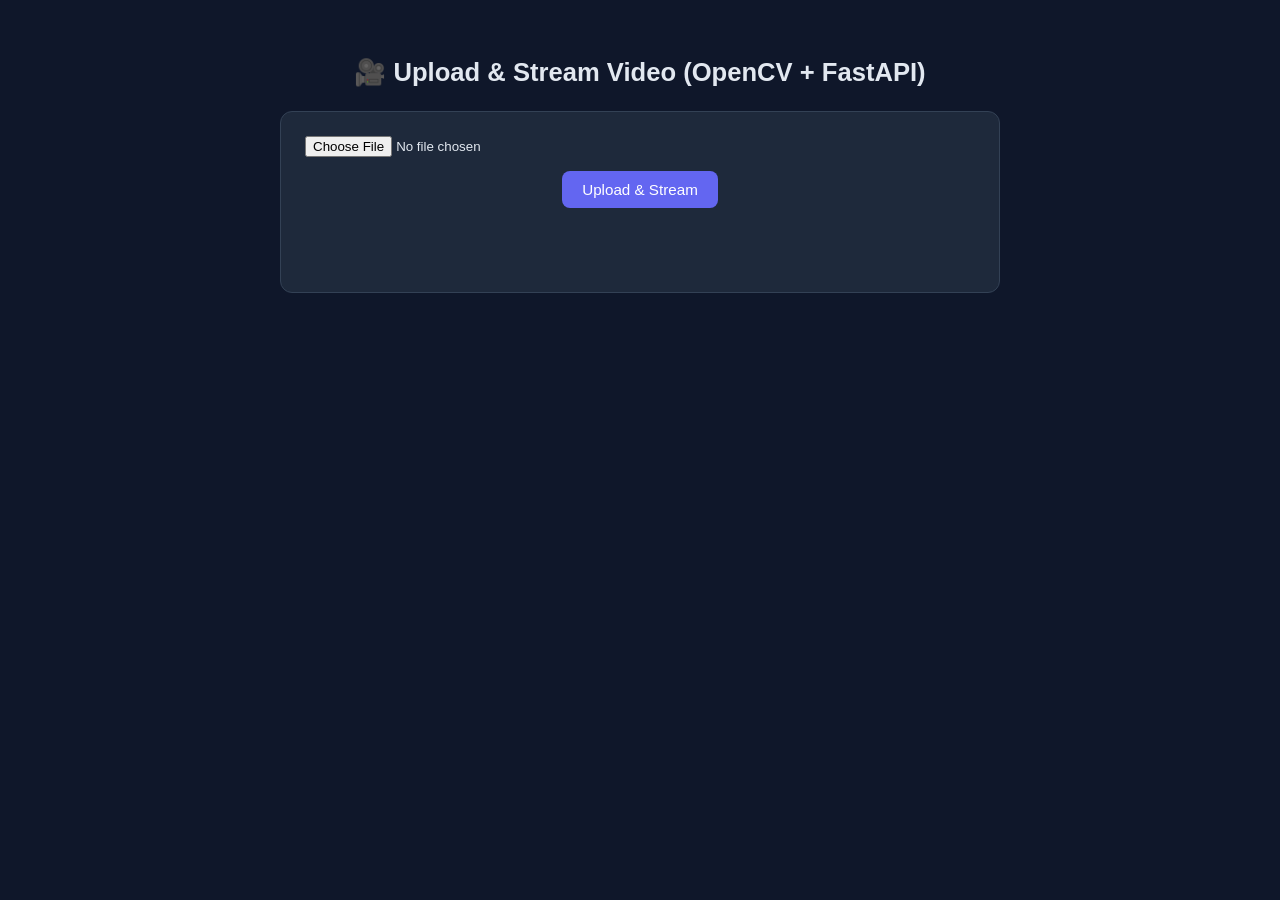
==== static/index.html @ db761c64 "f" ====
<!DOCTYPE html>
<html lang="en">
<head>
  <meta charset="UTF-8" />
  <meta name="viewport" content="width=device-width, initial-scale=1.0" />
  <title>OpenCV Video Streamer</title>
  <link rel="stylesheet" href="/static/style.css" />
</head>
<body>
  <div class="container">
    <h1>🎥 Upload &amp; Stream Video (OpenCV + FastAPI)</h1>

    <div class="upload-box">
      <input type="file" id="videoInput" accept="video/*" />
      <button id="uploadBtn">Upload &amp; Stream</button>
      <p id="statusMsg"></p>
    </div>

    <div class="stream-box" id="streamBox" style="display:none;">
      <div class="stream-header">
        <h2 id="streamTitle">Live Stream</h2>
        <label class="switch">
          <input type="checkbox" id="detectToggle" checked />
          <span>Person detection</span>
        </label>
      </div>
      <img id="videoStream" alt="Video stream" />
    </div>
  </div>

  <script src="/static/script.js"></script>
</body>
</html>
---- static/style.css ----
* {
  box-sizing: border-box;
}

body {
  margin: 0;
  font-family: -apple-system, BlinkMacSystemFont, "Segoe UI", Roboto, sans-serif;
  background: #0f172a;
  color: #e2e8f0;
  min-height: 100vh;
  display: flex;
  justify-content: center;
  padding: 40px 20px;
}

.container {
  width: 100%;
  max-width: 720px;
  text-align: center;
}

h1 {
  font-size: 1.6rem;
  margin-bottom: 24px;
}

.upload-box {
  background: #1e293b;
  border: 1px solid #334155;
  border-radius: 12px;
  padding: 24px;
  display: flex;
  flex-direction: column;
  align-items: center;
  gap: 14px;
}

input[type="file"] {
  color: #e2e8f0;
  width: 100%;
}

button {
  background: #6366f1;
  color: white;
  border: none;
  padding: 10px 20px;
  border-radius: 8px;
  font-size: 0.95rem;
  cursor: pointer;
  transition: background 0.15s ease;
}

button:hover {
  background: #4f46e5;
}

button:disabled {
  background: #475569;
  cursor: not-allowed;
}

#statusMsg {
  min-height: 1.2em;
  font-size: 0.9rem;
  color: #94a3b8;
}

.stream-box {
  margin-top: 30px;
}

.stream-box h2 {
  font-size: 1.1rem;
  color: #94a3b8;
  margin: 0;
}

.stream-header {
  display: flex;
  align-items: center;
  justify-content: space-between;
  margin-bottom: 12px;
}

.switch {
  display: flex;
  align-items: center;
  gap: 6px;
  font-size: 0.85rem;
  color: #cbd5e1;
  cursor: pointer;
  user-select: none;
}

.switch input {
  accent-color: #22c55e;
  width: 16px;
  height: 16px;
  cursor: pointer;
}

#videoStream {
  width: 100%;
  border-radius: 12px;
  border: 1px solid #334155;
  background: black;
}
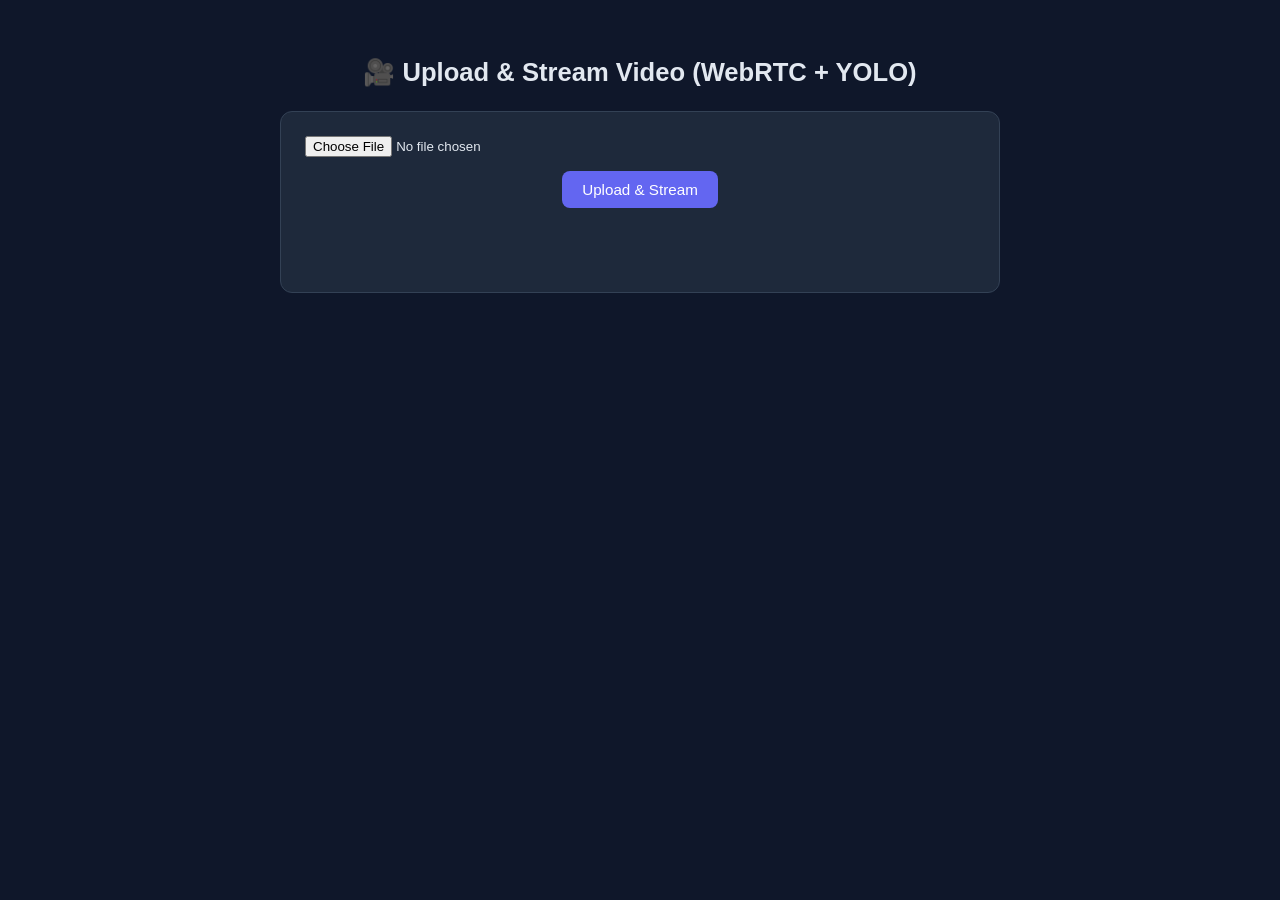
==== commit 62ef394e: "resss" ====
--- a/static/index.html
+++ b/static/index.html
@@ -3,16 +3,20 @@
 <head>
   <meta charset="UTF-8" />
   <meta name="viewport" content="width=device-width, initial-scale=1.0" />
-  <title>OpenCV Video Streamer</title>
+  <title>OpenCV + YOLO WebRTC Streamer</title>
   <link rel="stylesheet" href="/static/style.css" />
 </head>
 <body>
   <div class="container">
-    <h1>🎥 Upload &amp; Stream Video (OpenCV + FastAPI)</h1>
+    <h1>🎥 Upload &amp; Stream Video (WebRTC + YOLO)</h1>
 
     <div class="upload-box">
       <input type="file" id="videoInput" accept="video/*" />
       <button id="uploadBtn">Upload &amp; Stream</button>
+      <div class="progress-wrap" id="progressWrap" style="display:none;">
+        <div class="progress-bar" id="progressBar"></div>
+        <span class="progress-label" id="progressLabel">0%</span>
+      </div>
       <p id="statusMsg"></p>
     </div>
 
@@ -24,10 +28,11 @@
           <span>Person detection</span>
         </label>
       </div>
-      <img id="videoStream" alt="Video stream" />
+      <video id="videoEl" autoplay playsinline muted></video>
+      <p id="connMsg" class="hint"></p>
     </div>
   </div>
 
   <script src="/static/script.js"></script>
 </body>
-</html>
+</html>
--- a/static/style.css
+++ b/static/style.css
@@ -66,6 +66,47 @@
   color: #94a3b8;
 }
 
+.progress-wrap {
+  width: 100%;
+  display: flex;
+  align-items: center;
+  gap: 10px;
+}
+
+.progress-bar-track {
+  flex: 1;
+}
+
+.progress-wrap {
+  background: #0f172a;
+  border: 1px solid #334155;
+  border-radius: 8px;
+  height: 22px;
+  position: relative;
+  overflow: hidden;
+}
+
+.progress-bar {
+  height: 100%;
+  width: 0%;
+  background: linear-gradient(90deg, #6366f1, #8b5cf6);
+  transition: width 0.15s ease;
+}
+
+.progress-label {
+  position: absolute;
+  top: 0;
+  left: 0;
+  right: 0;
+  bottom: 0;
+  display: flex;
+  align-items: center;
+  justify-content: center;
+  font-size: 0.75rem;
+  color: #e2e8f0;
+  font-weight: 600;
+}
+
 .stream-box {
   margin-top: 30px;
 }
@@ -100,9 +141,17 @@
   cursor: pointer;
 }
 
-#videoStream {
+#videoEl {
   width: 100%;
   border-radius: 12px;
   border: 1px solid #334155;
   background: black;
+  display: block;
+}
+
+.hint {
+  font-size: 0.8rem;
+  color: #64748b;
+  margin: 8px 0 0;
+  text-align: center;
 }
